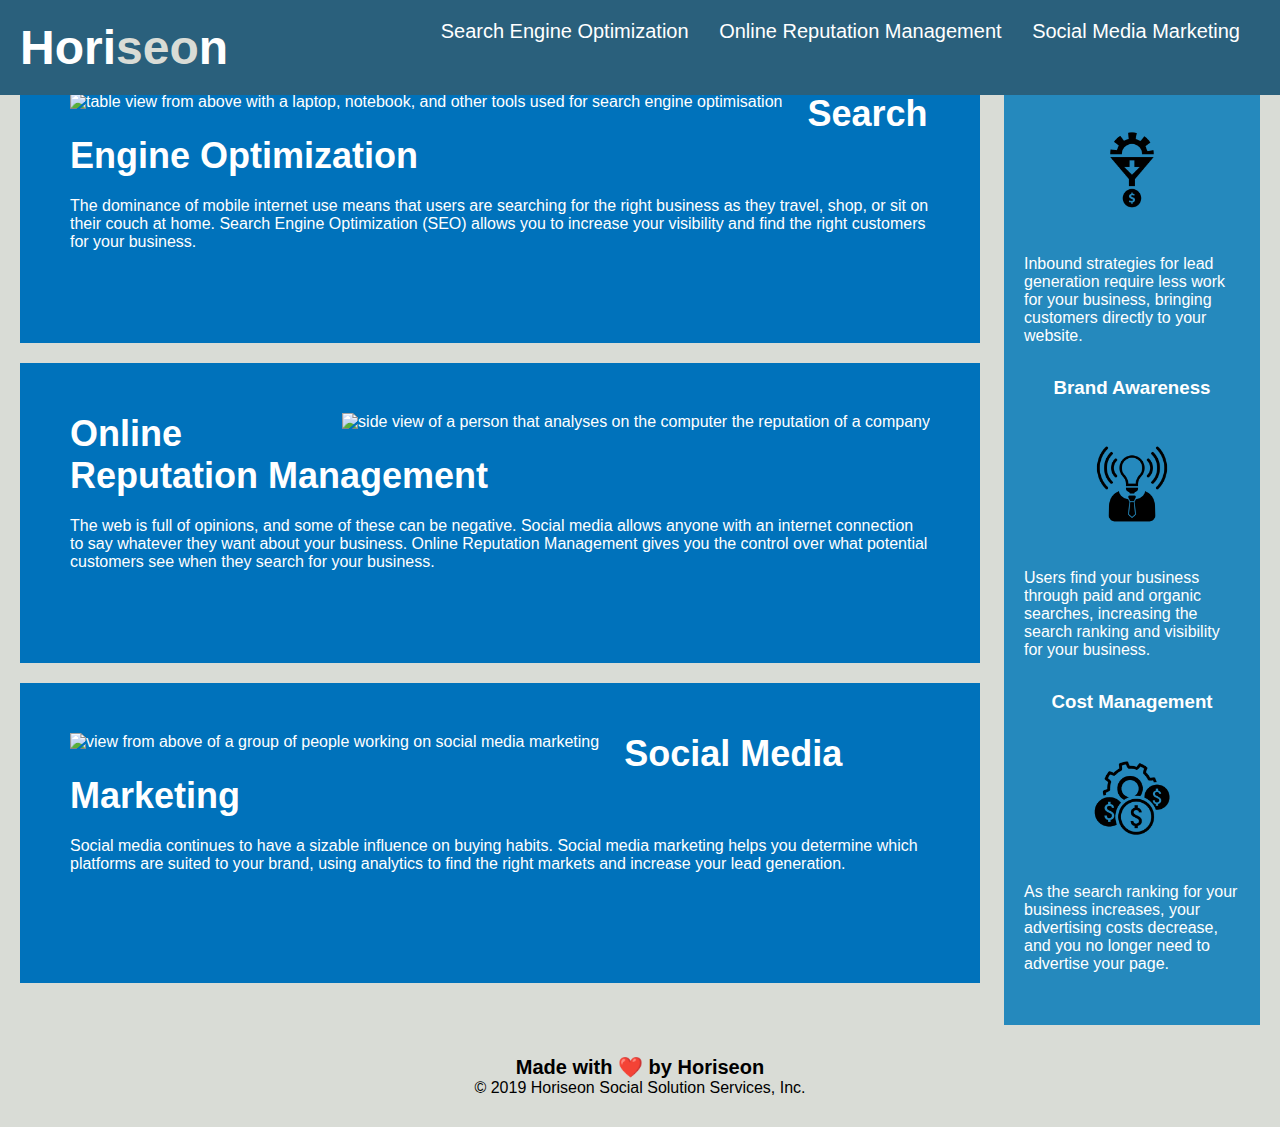
==== index.html @ 5389d01a "more changes in the files" ====
<!DOCTYPE html>
<html lang="en-us">

<head>
    <meta charset="UTF-8" />
    <title>Horiseon| Marketing Solutions Leader</title>
    <link rel="stylesheet" href="./assets/css/style.css">
</head>

<body>
    <header>
        <a href="index.html"><h1>Hori<span class="seo">seo</span>n</h1></a>
        <nav>
            <ul>
                <li>
                    <a href="#search-engine-optimization">Search Engine Optimization</a>
                </li>
                <li>
                    <a href="#online-reputation-management">Online Reputation Management</a>
                </li>
                <li>
                    <a href="#social-media-marketing">Social Media Marketing</a>
                </li>
            </ul>
        </nav>
    </header>
    <img class="hero" src="assets/images/digital-marketing-meeting.jpg" alt="group of people around the table working on digital marketing" >
    <main class="content">
        <section id="search-engine-optimization"class="search-engine-optimization">
            <img src="./assets/images/search-engine-optimization.jpg" alt="table view from above with a laptop, notebook, and other tools used for search engine optimisation" class="float-left" />
            <article> 
                <h2>Search Engine Optimization</h2>
                <p>The dominance of mobile internet use means that users are searching for the right business as they travel, shop, or sit on their couch at home. Search Engine Optimization (SEO) allows you to increase your visibility and find the right customers for your business.</p>
            </article>
        </section>
        <section id="online-reputation-management" class="online-reputation-management">
            <img src="./assets/images/online-reputation-management.jpg" alt =" side view of a person that analyses on the computer the reputation of a company" class="float-right" />
            <article>
                <h2>Online Reputation Management</h2>
                <p>The web is full of opinions, and some of these can be negative. Social media allows anyone with an internet connection to say whatever they want about your business. Online Reputation Management gives you the control over what potential customers see when they search for your business.</p>
            </article>
        </section>
        <section id="social-media-marketing" class="social-media-marketing">
            <img src="./assets/images/social-media-marketing.jpg" alt="view from above of a group of people working on social media marketing" class="float-left" />
            <article>
                <h2>Social Media Marketing</h2>
                <p>Social media continues to have a sizable influence on buying habits. Social media marketing helps you determine which platforms are suited to your brand, using analytics to find the right markets and increase your lead generation.</p>
            </article>
        </section>
    </main>
    <aside class="benefits">
        <section class="benefit-lead">
            <h3>Lead Generation</h3>
            <img src="./assets/images/lead-generation.png" alt="mechanism that brings money" />
            <p>
                Inbound strategies for lead generation require less work for your business, bringing customers directly to your website.
            </p>
        </section>
        <section class="benefit-brand">
            <h3>Brand Awareness</h3>
            <img src="./assets/images/brand-awareness.png" alt="upper body with a bulb instead of head that generates waves"/>
            <p>
                Users find your business through paid and organic searches, increasing the search ranking and visibility for your business.
            </p>
        </section>
        <section class="benefit-cost">
            <h3>Cost Management</h3>
            <img src="./assets/images/cost-management.png" alt= "mechanism that stays behind money"></img>
            <p>
                As the search ranking for your business increases, your advertising costs decrease, and you no longer need to advertise your page.
            </p>
        </section>
    </aside>
    <footer>
        <h2>Made with ❤️️ by Horiseon</h2>
        <p>
            &copy; 2019 Horiseon Social Solution Services, Inc.
        </p>
    </footer>
</body>

</html>
---- assets/css/style.css ----
/* asterix is used as an universal selector, 
so in this case it is used to give some of our default values to the elements instead of values given by the html initially*/
* {
    box-sizing: border-box;
    padding: 0;
    margin: 0;
}
/* in the body selector is used background-color property with a color value #d9dcd6 which will stay behind all elements in the site*/
body {
    background-color: #d9dcd6;
}
/* header selector, which includes the title and navigation bar, includes four declarations. To padding property is given 20px, so it will give 
a space of 20 pixels around header content. Font-family holds several fonts wich gives a specific signature to the header text. Color property has 
direct impact on the collor of the text.  */
header {
    position: fixed;
    width:100%;
    padding: 20px;
    font-family: 'Trebuchet MS', 'Lucida Sans Unicode', 'Lucida Grande', 'Lucida Sans', Arial, sans-serif;
    background-color: #2a607c;
    color: #ffffff;
}
/*header h1 selector is used to select specifically h1 element in header element. "Display: inline-block;" does not add a line-break after the element, so
we can add other elements next to it as navigation bar. Font-size is used to give the size for the heading */
header h1 {
    display: inline-block;
    font-size: 48px;
}
/*.seo is a class inside span element which is inside h1 element. The purpose here is to make the title look more original adding a second color in it */
header h1 .seo {
    color: #d9dcd6;
}
/*padding and margin to all elements are setted up to 0, but we add to navigation links 15px padding on the top, and a 20px margin to the right; also,
 the navigation bar with the elements inside it is floating to the right*/
header nav {s
    padding-top: 15px;
    margin-right: 20px;
    float: right;
    font-family: 'Gill Sans', 'Gill Sans MT', Calibri, 'Trebuchet MS', sans-serif;
    font-size: 20px;
}
/*this block of code deletes any style given to unordered list by default */
header nav ul {
    list-style-type: none;
}
/*For each element of the unordered list, "display: inline-block;" declaration is giving the property of letting other elements sit next to the current element 
with a distance of 25px from border to border of each list element*/
header nav ul li {
    display: inline-block;
    margin-left: 25px;
}
/*a selector refers to all <a> hyperlink elements, so it gives a #ffffff color to them, and no text decorations like underline or line-throught is given, but it is 
seted up to none. */
a {
    color: #ffffff;
    text-decoration: none;
}
/*all paragraphs will get a text size of 16px */
p {
    font-size: 16px;
}
/*hero class selector is used to give attributes like hight and width for the main photo, height will be always 800 px, but
width will change in dependence of the size of the screen, margin-bottom is making a little distance between main photo and rest of the site content */
 .hero {
    height: 800px;
    width: 100%;
    margin-bottom: 25px;
}
/* float left refers to three sections that are floating the left side of the page*/
.float-left {
    float: left;
    margin-right: 25px;
}
/* float right refers to aside section that is floating on the right side of the page*/
.float-right {
    float: right;
    margin-left: 25px;
}
/* content class is refering to the three articles and this block will have a 75% of the left size scree with a left margin of 20 px, is used for display
in-line block to be able to add asside content from the right side of the page*/
.content {
    width: 75%;
    display: inline-block;
    margin-left: 20px;
}

/*right section caracteristics */
.benefits {
    margin-right: 20px;
    padding: 20px;
    clear: both;
    float: right;
    width: 20%;
    height: 100%;
    font-family: 'Gill Sans', 'Gill Sans MT', Calibri, 'Trebuchet MS', sans-serif;
    background-color: #2589bd;
}

/* right side section caracteristics*/
.benefit-lead {
    margin-bottom: 32px;
    color: #ffffff;
}

/* right side section caracteristics*/
.benefit-brand {
    margin-bottom: 32px;
    color: #ffffff;
}

/* right side section caracteristics*/
.benefit-cost {
    margin-bottom: 32px;
    color: #ffffff;
}

/*  right side section caracteristics of the heading with the text align in the center*/
.benefit-lead h3 {
    margin-bottom: 10px;
    text-align: center;
}

/* right side section caracteristics of the heading*/
.benefit-brand h3 {
    margin-bottom: 10px;
    text-align: center;
}

/*right side section caracteristics of the heading*/
.benefit-cost h3 {
    margin-bottom: 10px;
    text-align: center;
}
/*in those 20% width of aside section, icons with the help of display: bolck; declaration takes all the width of that section*/
.benefit-lead img {
    display: block;
    margin: 10px auto;
    max-width: 150px;
}

.benefit-brand img {
    display: block;
    margin: 10px auto;
    max-width: 150px;
}

.benefit-cost img {
    display: block;
    margin: 10px auto;
    max-width: 150px;
}

.search-engine-optimization {
    margin-bottom: 20px;
    padding: 50px;
    height: 300px;
    font-family: 'Gill Sans', 'Gill Sans MT', Calibri, 'Trebuchet MS', sans-serif;
    background-color: #0072bb;
    color: #ffffff;
}

.online-reputation-management {
    margin-bottom: 20px;
    padding: 50px;
    height: 300px;
    font-family: 'Gill Sans', 'Gill Sans MT', Calibri, 'Trebuchet MS', sans-serif;
    background-color: #0072bb;
    color: #ffffff;
}

.social-media-marketing {
    margin-bottom: 20px;
    padding: 50px;
    height: 300px;
    font-family: 'Gill Sans', 'Gill Sans MT', Calibri, 'Trebuchet MS', sans-serif;
    background-color: #0072bb;
    color: #ffffff;
}
/* bellow are image properties*/
.search-engine-optimization img {
    max-height: 200px;
}

.online-reputation-management img {
    max-height: 200px;
}

.social-media-marketing img {
    max-height: 200px;
}

.search-engine-optimization h2 {
    margin-bottom: 20px;
    font-size: 36px;
}

.online-reputation-management h2 {
    margin-bottom: 20px;
    font-size: 36px;
}

.social-media-marketing h2 {
    margin-bottom: 20px;
    font-size: 36px;
}
/*clear property is used to not allow floating elements on either left or the right side*/
footer {
    padding: 30px;
    clear: both;
    font-family: 'Trebuchet MS', 'Lucida Sans Unicode', 'Lucida Grande', 'Lucida Sans', Arial, sans-serif;
    text-align: center;
}

/*heading property of the bottom size of the site*/
footer h2 {
    font-size: 20px;
}
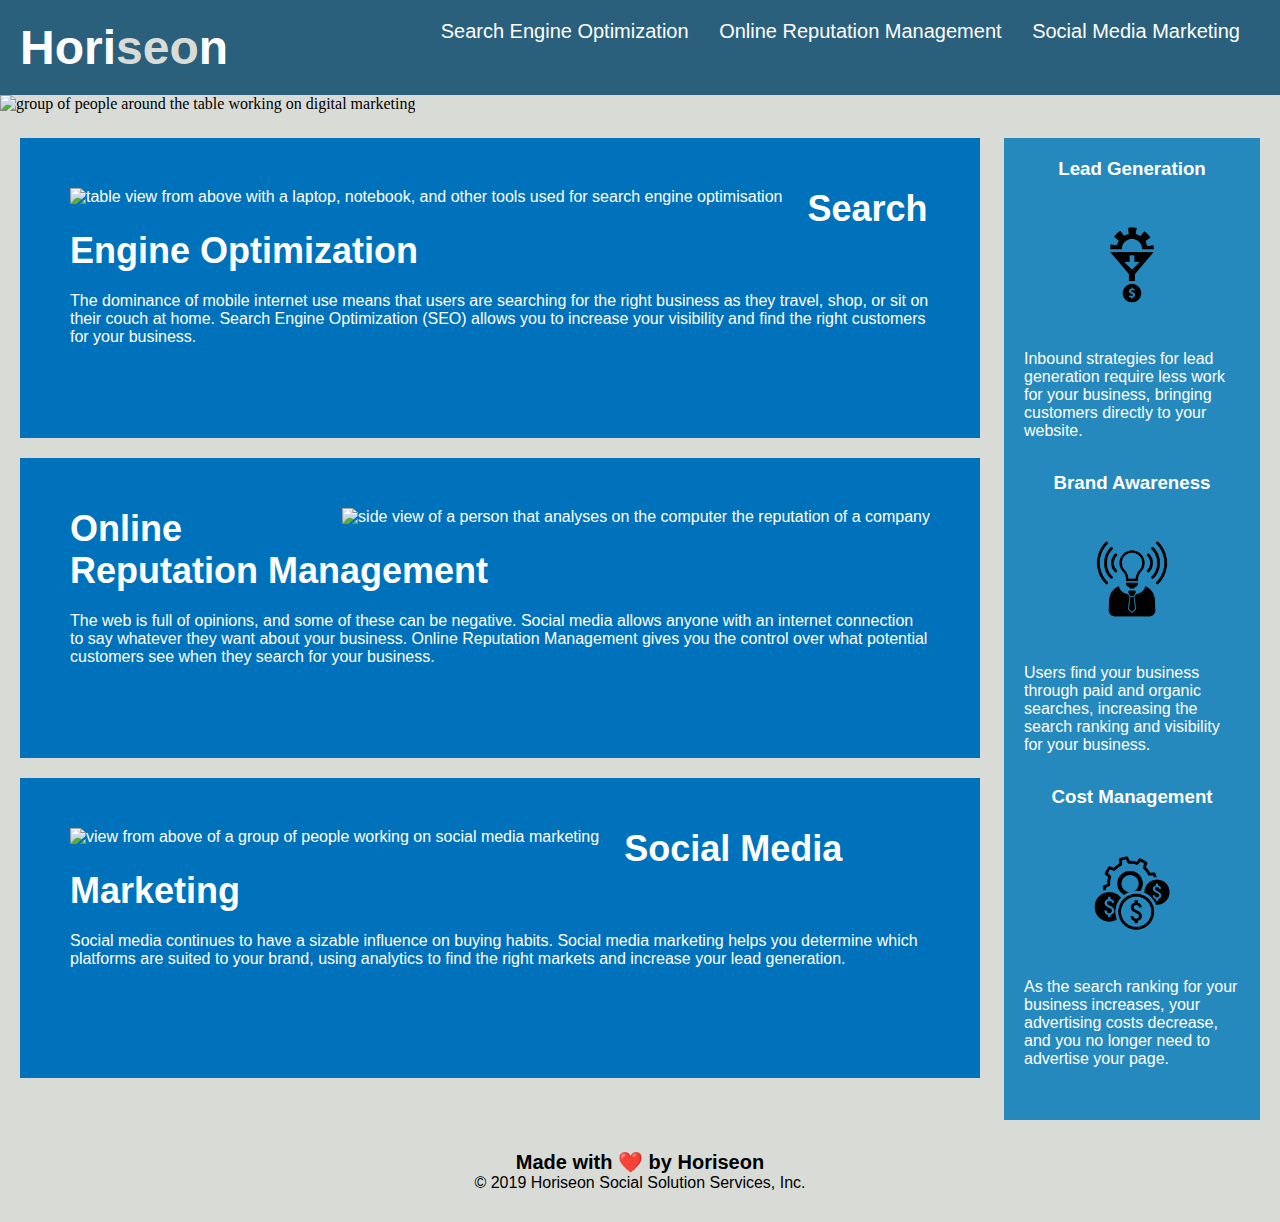
==== commit 03905668: "css code consolidation" ====
--- a/index.html
+++ b/index.html
@@ -65,7 +65,7 @@
         </section>
         <section class="benefit-cost">
             <h3>Cost Management</h3>
-            <img src="./assets/images/cost-management.png" alt= "mechanism that stays behind money"></img>
+            <img src="./assets/images/cost-management.png" alt= "mechanism that stays behind money">
             <p>
                 As the search ranking for your business increases, your advertising costs decrease, and you no longer need to advertise your page.
             </p>
--- a/assets/css/style.css
+++ b/assets/css/style.css
@@ -13,7 +13,6 @@
 a space of 20 pixels around header content. Font-family holds several fonts wich gives a specific signature to the header text. Color property has 
 direct impact on the collor of the text.  */
 header {
-    position: fixed;
     width:100%;
     padding: 20px;
     font-family: 'Trebuchet MS', 'Lucida Sans Unicode', 'Lucida Grande', 'Lucida Sans', Arial, sans-serif;
@@ -132,19 +131,8 @@
     text-align: center;
 }
 /*in those 20% width of aside section, icons with the help of display: bolck; declaration takes all the width of that section*/
-.benefit-lead img {
-    display: block;
-    margin: 10px auto;
-    max-width: 150px;
-}
-
-.benefit-brand img {
-    display: block;
-    margin: 10px auto;
-    max-width: 150px;
-}
-
-.benefit-cost img {
+
+.benefit-cost img, .benefit-brand img, .benefit-lead img{
     display: block;
     margin: 10px auto;
     max-width: 150px;
